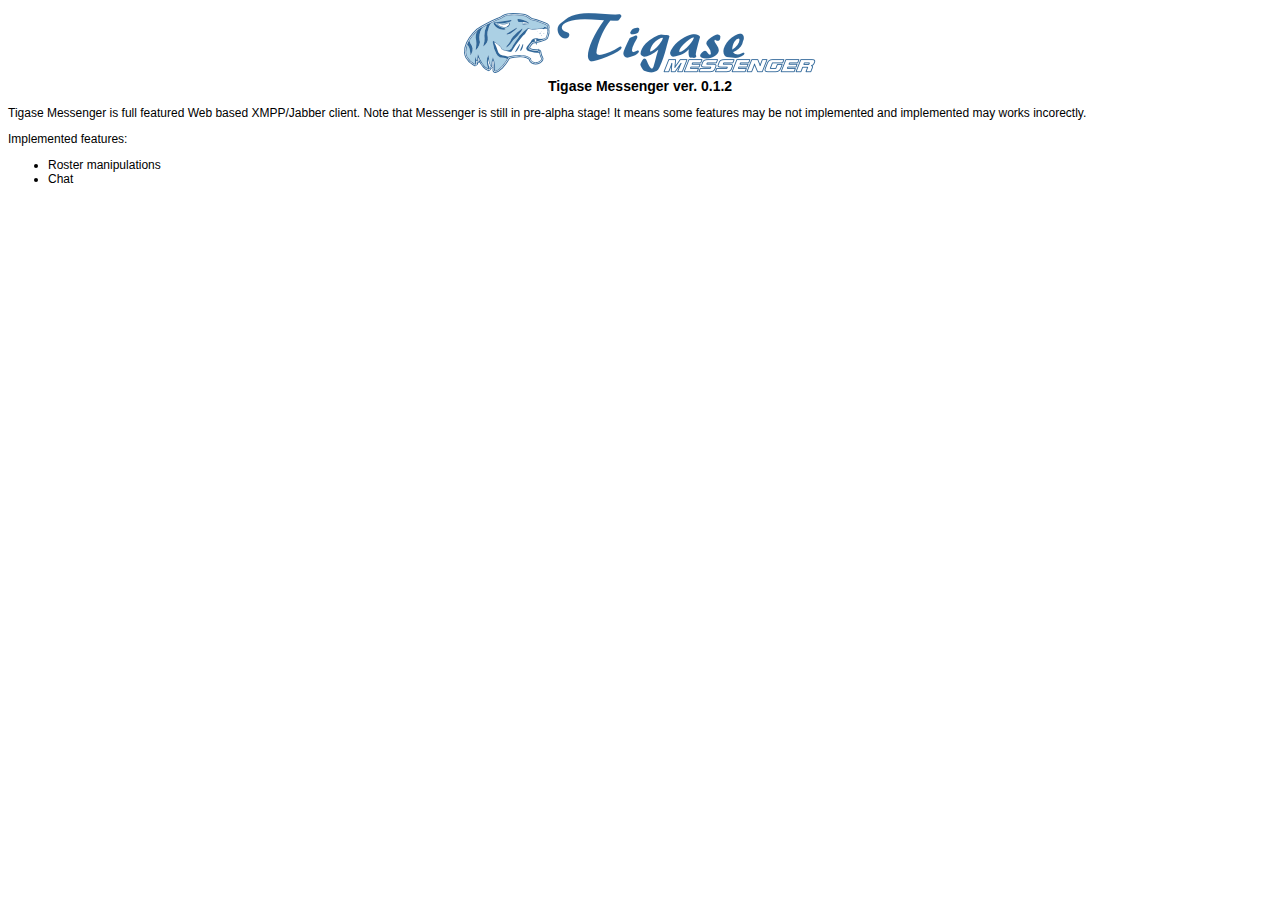
==== war/about.html @ 3b115d87 "move code to GWT 1.6 and GXT 2.0" ====
<!DOCTYPE html PUBLIC "-//W3C//DTD HTML 3.2 Final//EN">
<head>
<title>Tigase Messenger</title>
<style>
body,p {
	font-family: verdana, sans-serif;
	font-size: 12px;
}
}
</style>
</head>
<body style="overflow: hidden">
<div style="text-align: center;"><img src="logo.png"
	alt="Tigase Messenger Logo" /><br />
<span style="font-weight: bold; font-size: 14px;">Tigase
Messenger ver. 0.1.2</span></div>

<p>Tigase Messenger is full featured Web based XMPP/Jabber client.
Note that Messenger is still in pre-alpha stage! It means some features
may be not implemented and implemented may works incorectly.</p>



<p>Implemented features:
<ul>
	<li>Roster manipulations</li>
	<li>Chat</li>
</ul>
</p>

</body>
</html>
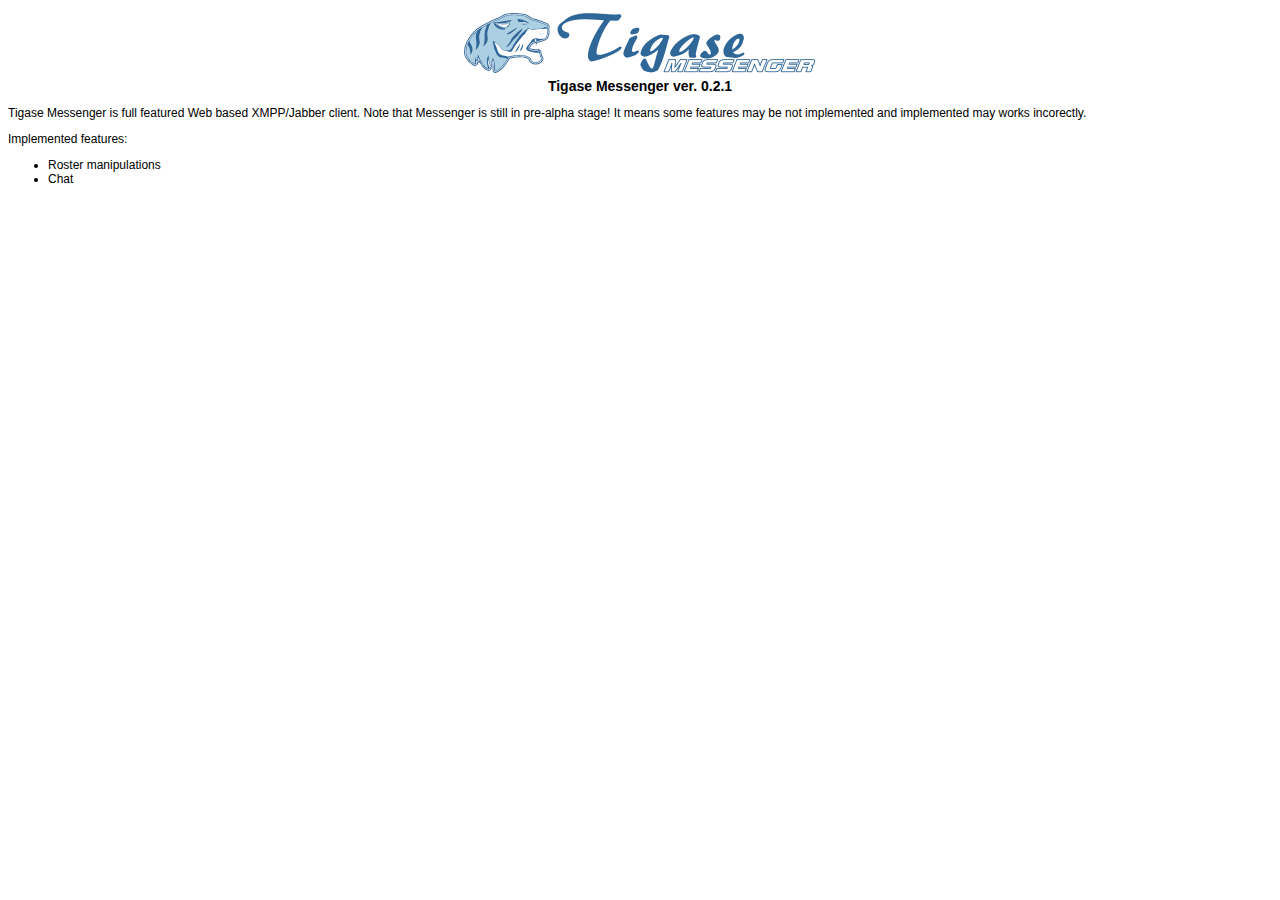
==== commit 9f456aa6: "update version number" ====
--- a/war/about.html
+++ b/war/about.html
@@ -13,7 +13,7 @@
 <div style="text-align: center;"><img src="logo.png"
 	alt="Tigase Messenger Logo" /><br />
 <span style="font-weight: bold; font-size: 14px;">Tigase
-Messenger ver. 0.1.2</span></div>
+Messenger ver. 0.2.1</span></div>
 
 <p>Tigase Messenger is full featured Web based XMPP/Jabber client.
 Note that Messenger is still in pre-alpha stage! It means some features
